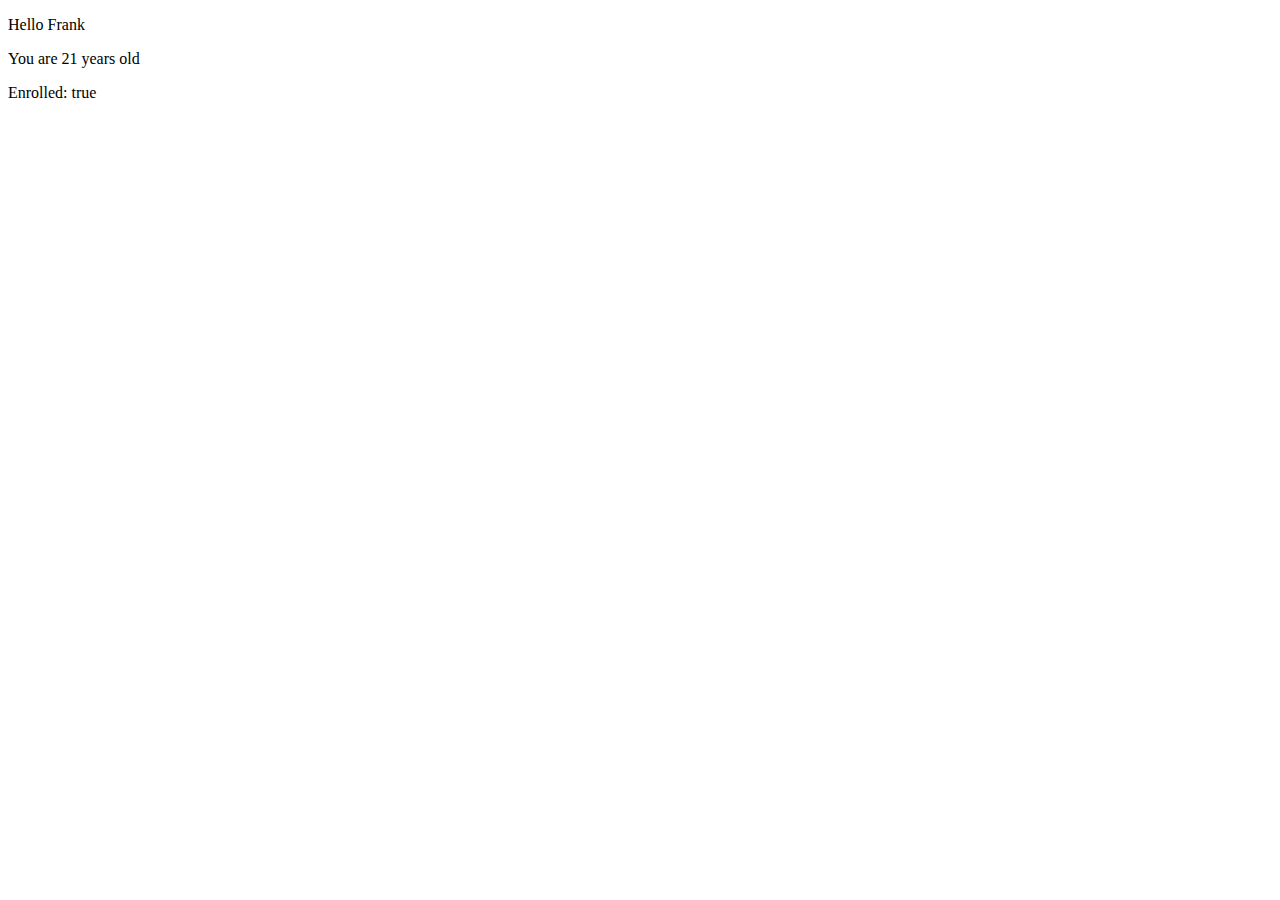
==== Bro_Code/index.html @ 143386d1 "brocode js" ====
<!DOCTYPE html>
<html lang="en">
<head>
    <meta charset="UTF-8">
    <meta http-equiv="X-UA-Compatible" content="IE=edge">
    <meta name="viewport" content="width=device-width, initial-scale=1.0">
    <title>Bro Code</title>
    <link rel="stylesheet" href="style.css">
</head>
<body>

<p id="p1"></p>
<p id="p2"></p>
<p id="p3"></p>

    <script src="index.js"></script>
</body>
</html>
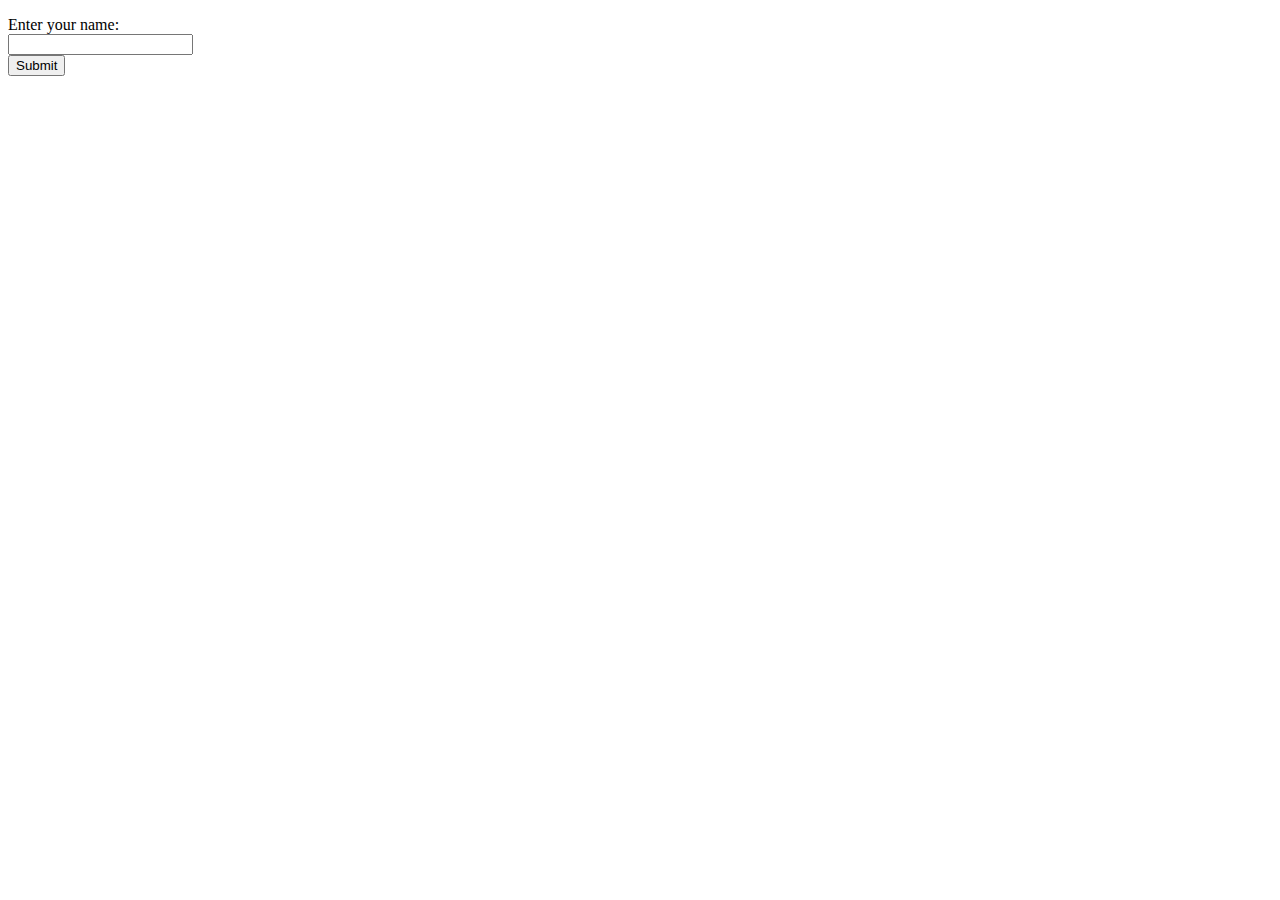
==== commit 345df7d3: "updating bro code" ====
--- a/Bro_Code/index.html
+++ b/Bro_Code/index.html
@@ -13,6 +13,10 @@
 <p id="p2"></p>
 <p id="p3"></p>
 
+<label id="myLabel">Enter your name:</label><br>
+<input type="text" id="myText"><br>
+<button type="button" id="myButton">Submit</button>
+
     <script src="index.js"></script>
 </body>
 </html>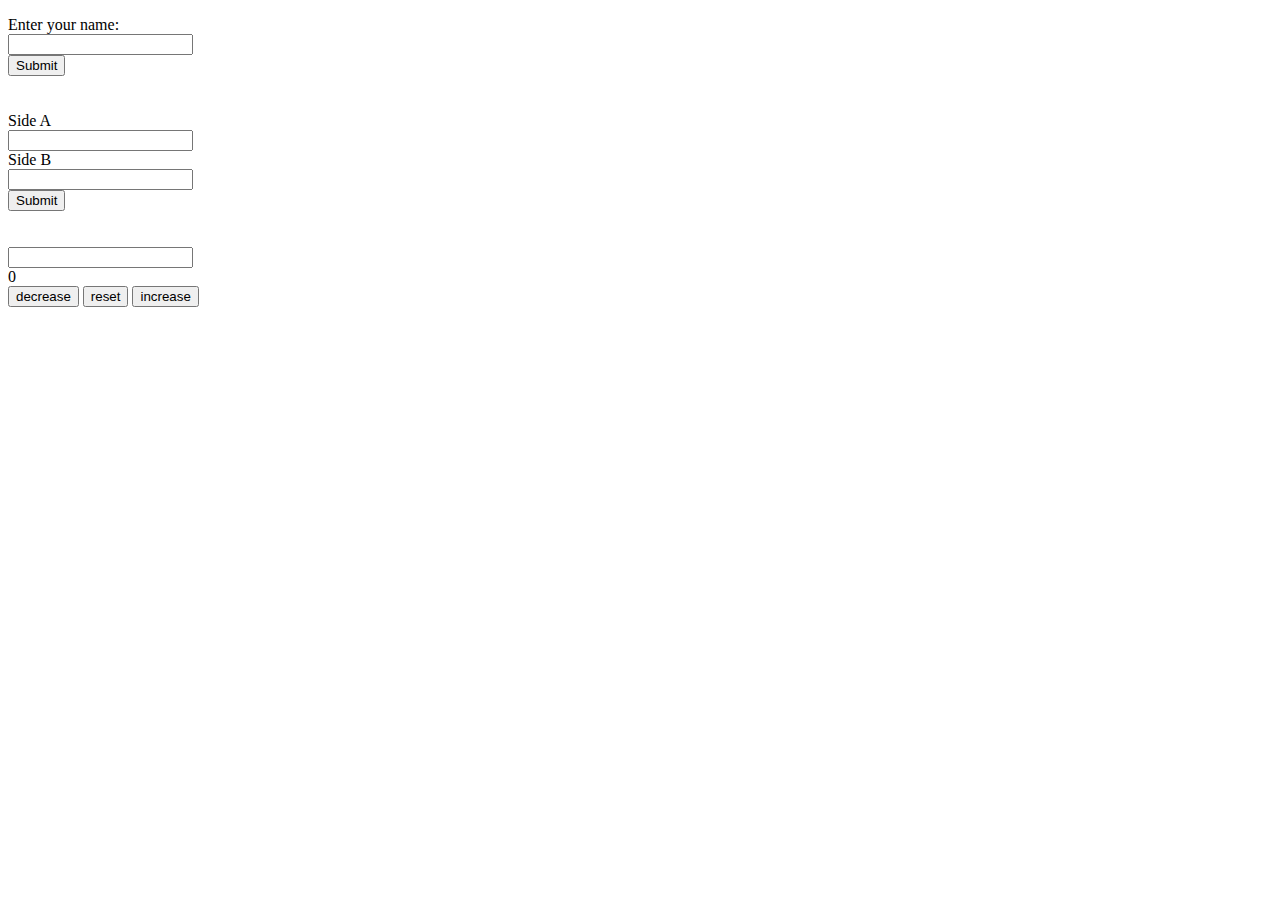
==== commit ada5ef68: "update" ====
--- a/Bro_Code/index.html
+++ b/Bro_Code/index.html
@@ -17,6 +17,31 @@
 <input type="text" id="myText"><br>
 <button type="button" id="myButton">Submit</button>
 
+
+<br>
+<br>
+<br>
+
+<label id="alabel">Side A</label><br>
+<input type="text" id="aTextBox"></input>
+<br>
+
+<label id="blabel">Side B</label><br>
+<input type="text" id="bTextBox"></input>
+<br>
+<button type="button" id='submitButton'>Submit</button><br>
+
+<br>
+<label id="clabel"></label><br>
+<input type="text" id="cTextBox"></input>
+<br>
+
+<label id="countLabel">0</label><br>
+<button id="decreasebtn">decrease</button>
+<button id="resetbtn">reset</button>
+<button id="increasebtn">increase</button>
+
+
     <script src="index.js"></script>
 </body>
 </html>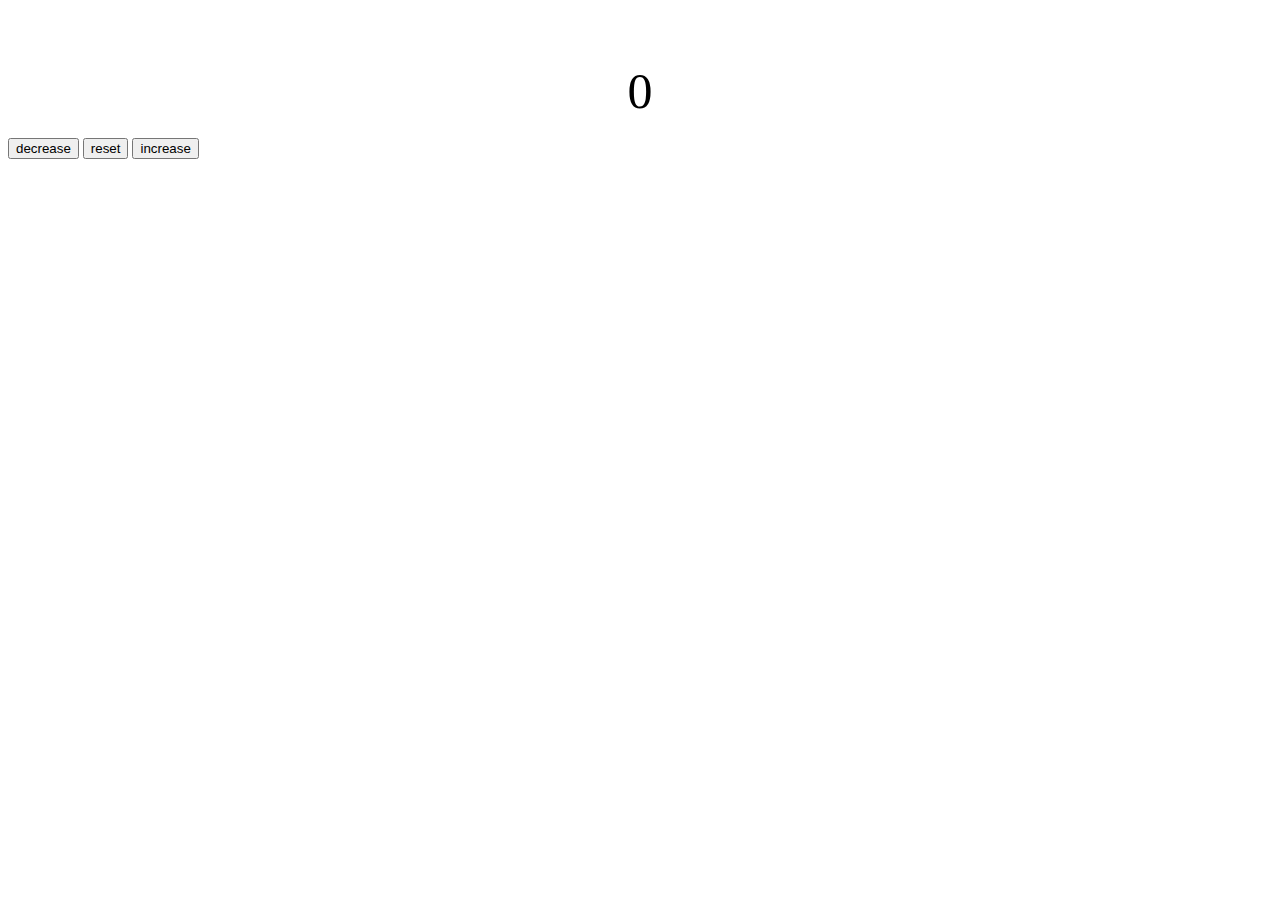
==== commit 72c861db: "bro" ====
--- a/Bro_Code/index.html
+++ b/Bro_Code/index.html
@@ -9,7 +9,7 @@
 </head>
 <body>
 
-<p id="p1"></p>
+<!-- <p id="p1"></p>
 <p id="p2"></p>
 <p id="p3"></p>
 
@@ -33,13 +33,14 @@
 
 <br>
 <label id="clabel"></label><br>
-<input type="text" id="cTextBox"></input>
+<input type="text" id="cTextBox"></input>-->
 <br>
-
+<br>
+<br>
 <label id="countLabel">0</label><br>
-<button id="decreasebtn">decrease</button>
-<button id="resetbtn">reset</button>
-<button id="increasebtn">increase</button>
+<button id="decreaseBtn">decrease</button>
+<button id="resetBtn">reset</button>
+<button id="increaseBtn">increase</button>
 
 
     <script src="index.js"></script>
--- a/Bro_Code/style.css
+++ b/Bro_Code/style.css
@@ -0,0 +1,5 @@
+#countLabel{
+    display: block;
+    text-align: center;
+    font-size: 50px;
+}